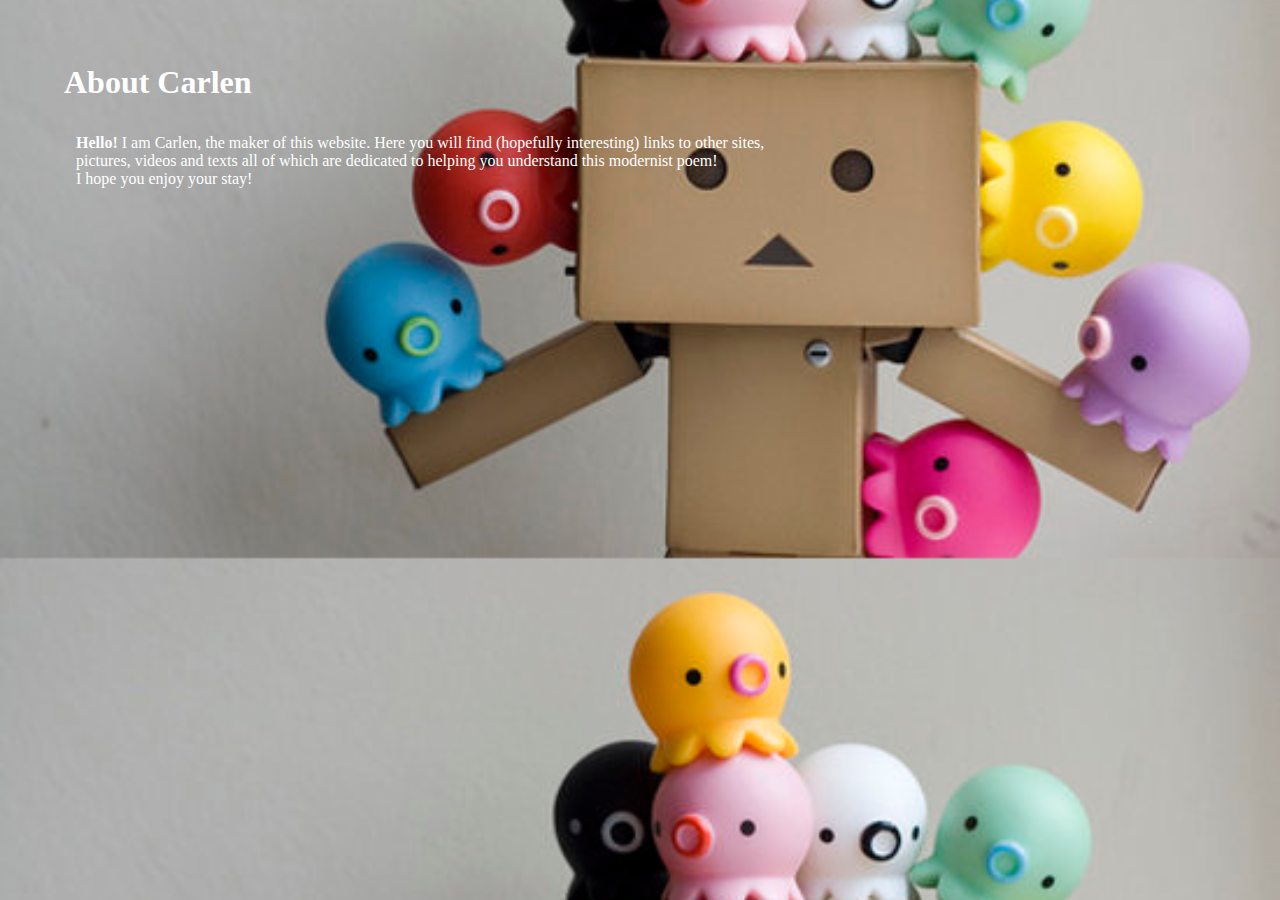
==== About.html @ 01c7dc31 "Update About.html" ====
<!doctype html>
        <head>
                <meta charset="UTF-8">
		<title>Modernist Illuminated Text</title>
		<link rel="stylesheet" href="style.css" type="text/css"/>
        </head>
        <body background = "danbofriends.jpg">
                <h1>About Carlen</h1>
                <p><b>Hello!</b> I am Carlen, the maker of this website. Here you will find (hopefully interesting) links to other sites, 
                <br>pictures, videos and texts all of which are dedicated to helping you understand this modernist poem!
                <br>I hope you enjoy your stay!
        </body>
</html>
---- style.css ----
/* Helen and Carrie: Illuminated Text*/

body
{
margin-top: 5%;
margin-left: 5%;
margin-bottom: 5%;
margin-right: 5%;
background-repeat: repeat-y;
background-size: cover;
background-position: 50% 50%;
}

p
{
text-align: justify;
font-size: 12pt;
color: white;
padding: 12px;
}

h1
{
color: white;
}

h2
{
color: white;
}

h3
{
color: white;  
}

a:link
{
  color: blue;
}

a:visited
{
  color: purple;
}

a:hover
{
  color: red;
}
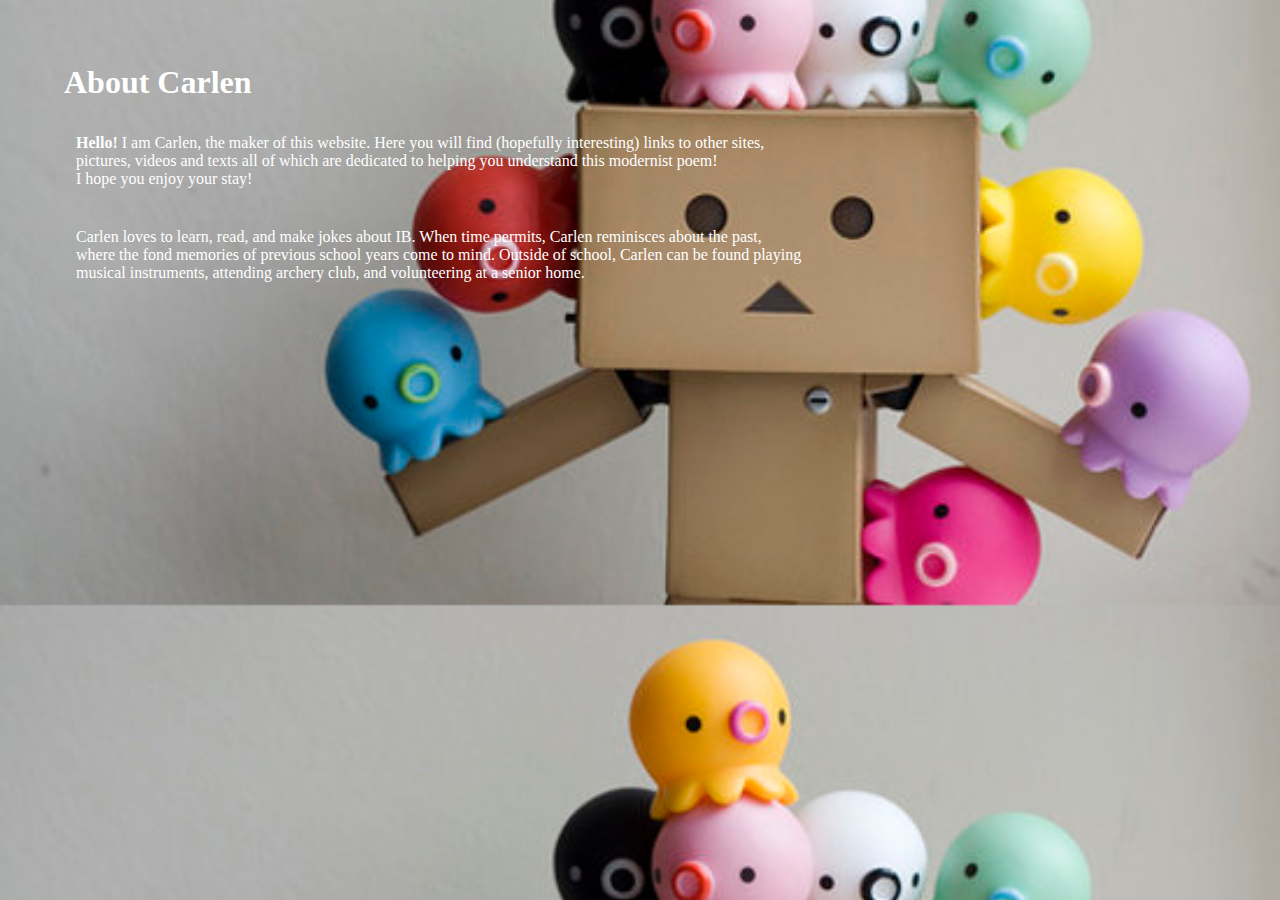
==== commit 291e57ac: "Update About.html" ====
--- a/About.html
+++ b/About.html
@@ -9,5 +9,8 @@
                 <p><b>Hello!</b> I am Carlen, the maker of this website. Here you will find (hopefully interesting) links to other sites, 
                 <br>pictures, videos and texts all of which are dedicated to helping you understand this modernist poem!
                 <br>I hope you enjoy your stay!
+		<p>Carlen loves to learn, read, and make jokes about IB. When time permits, Carlen reminisces about the past,
+		<br>where the fond memories of previous school years come to mind. Outside of school, Carlen can be found playing 
+		<br>musical instruments, attending archery club, and volunteering at a senior home. 
         </body>
 </html>
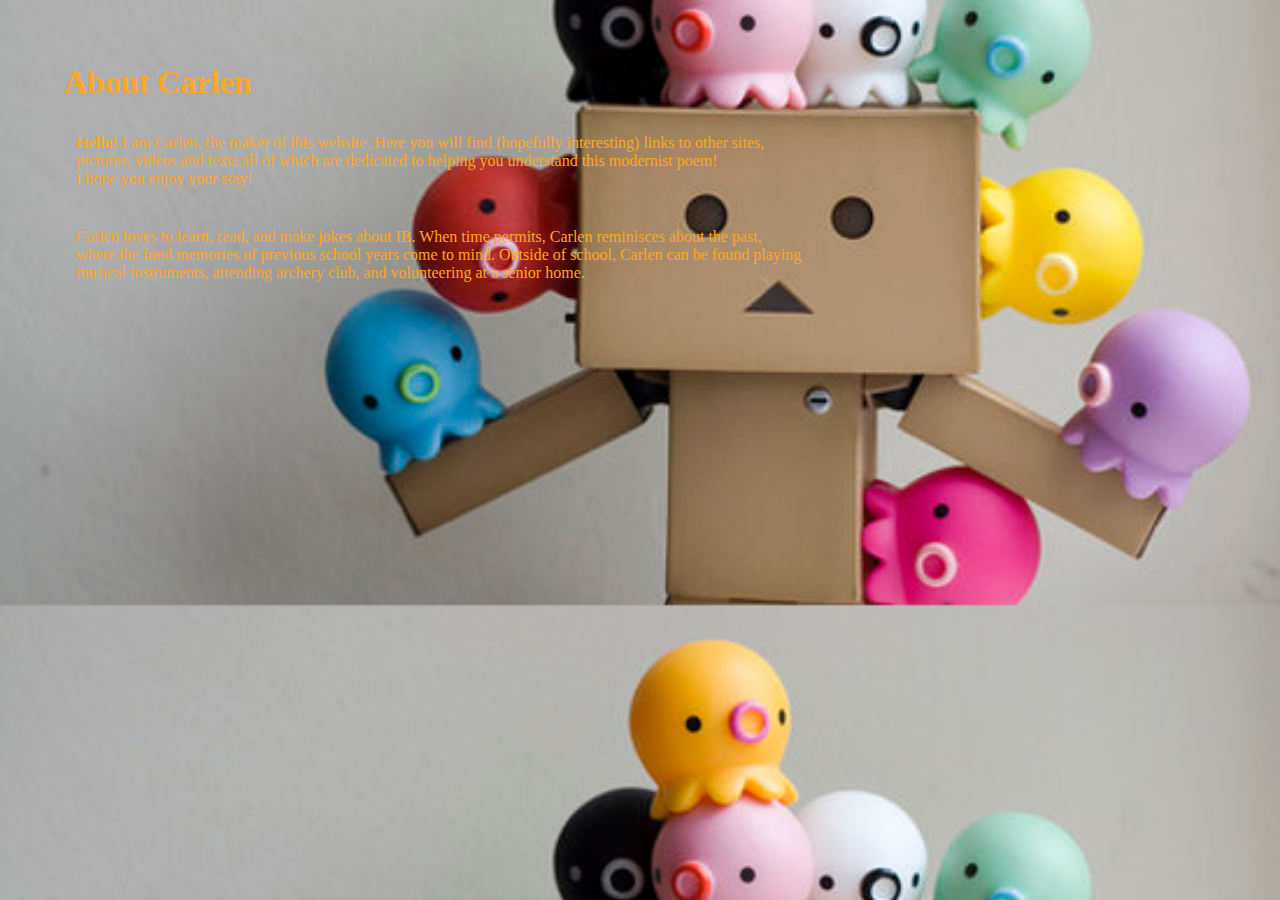
==== commit d20f032b: "Update About.html" ====
--- a/About.html
+++ b/About.html
@@ -5,11 +5,11 @@
 		<link rel="stylesheet" href="style.css" type="text/css"/>
         </head>
         <body background = "danbofriends.jpg">
-                <h1>About Carlen</h1>
-                <p><b>Hello!</b> I am Carlen, the maker of this website. Here you will find (hopefully interesting) links to other sites, 
+                <h1 style="color:#FFA726;">About Carlen</h1>
+                <p style="color:#FFA726;"><b>Hello!</b> I am Carlen, the maker of this website. Here you will find (hopefully interesting) links to other sites, 
                 <br>pictures, videos and texts all of which are dedicated to helping you understand this modernist poem!
                 <br>I hope you enjoy your stay!
-		<p>Carlen loves to learn, read, and make jokes about IB. When time permits, Carlen reminisces about the past,
+		<p style="color:#FFA726;">Carlen loves to learn, read, and make jokes about IB. When time permits, Carlen reminisces about the past,
 		<br>where the fond memories of previous school years come to mind. Outside of school, Carlen can be found playing 
 		<br>musical instruments, attending archery club, and volunteering at a senior home. 
         </body>
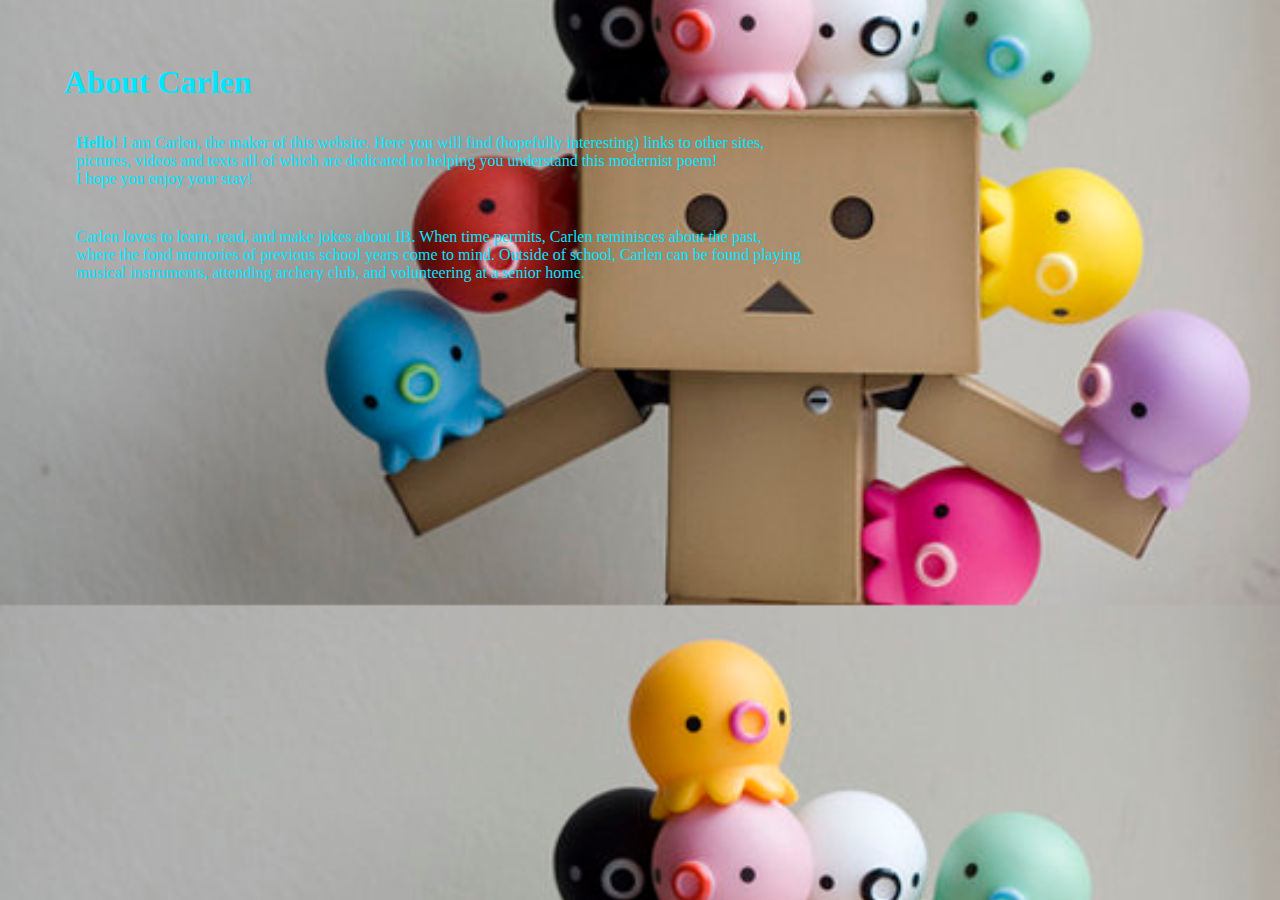
==== commit 9b7df03e: "Update About.html" ====
--- a/About.html
+++ b/About.html
@@ -5,11 +5,11 @@
 		<link rel="stylesheet" href="style.css" type="text/css"/>
         </head>
         <body background = "danbofriends.jpg">
-                <h1 style="color:#FFA726;">About Carlen</h1>
-                <p style="color:#FFA726;"><b>Hello!</b> I am Carlen, the maker of this website. Here you will find (hopefully interesting) links to other sites, 
+                <h1 style="color:#00E5FF;">About Carlen</h1>
+                <p style="color:#00E5FF;"><b>Hello!</b> I am Carlen, the maker of this website. Here you will find (hopefully interesting) links to other sites, 
                 <br>pictures, videos and texts all of which are dedicated to helping you understand this modernist poem!
                 <br>I hope you enjoy your stay!
-		<p style="color:#FFA726;">Carlen loves to learn, read, and make jokes about IB. When time permits, Carlen reminisces about the past,
+		<p style="color:#00E5FF;">Carlen loves to learn, read, and make jokes about IB. When time permits, Carlen reminisces about the past,
 		<br>where the fond memories of previous school years come to mind. Outside of school, Carlen can be found playing 
 		<br>musical instruments, attending archery club, and volunteering at a senior home. 
         </body>
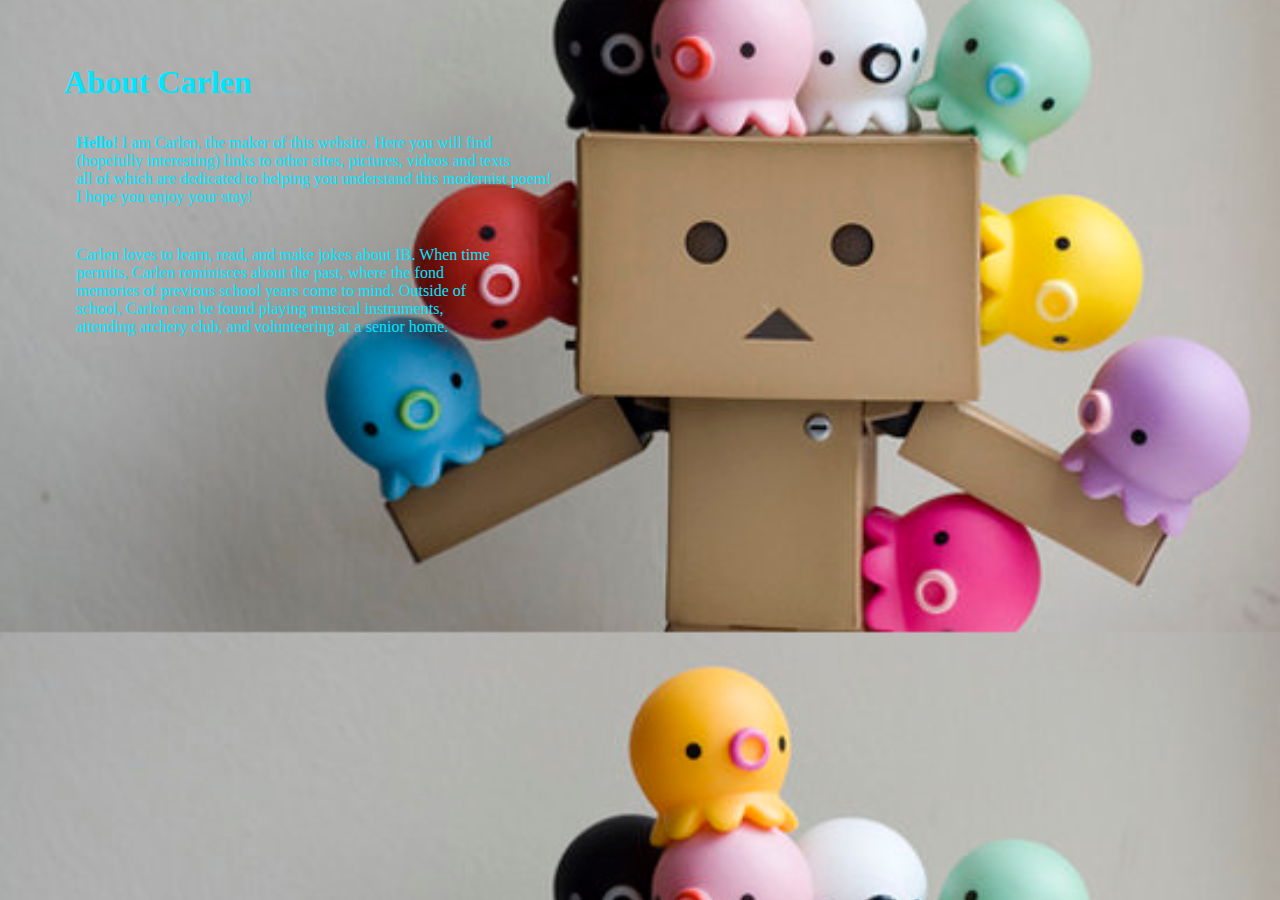
==== commit 9708666f: "Update About.html" ====
--- a/About.html
+++ b/About.html
@@ -1,4 +1,5 @@
 <!doctype html>
+<html>
         <head>
                 <meta charset="UTF-8">
 		<title>Modernist Illuminated Text</title>
@@ -6,11 +7,14 @@
         </head>
         <body background = "danbofriends.jpg">
                 <h1 style="color:#00E5FF;">About Carlen</h1>
-                <p style="color:#00E5FF;"><b>Hello!</b> I am Carlen, the maker of this website. Here you will find (hopefully interesting) links to other sites, 
-                <br>pictures, videos and texts all of which are dedicated to helping you understand this modernist poem!
-                <br>I hope you enjoy your stay!
-		<p style="color:#00E5FF;">Carlen loves to learn, read, and make jokes about IB. When time permits, Carlen reminisces about the past,
-		<br>where the fond memories of previous school years come to mind. Outside of school, Carlen can be found playing 
-		<br>musical instruments, attending archery club, and volunteering at a senior home. 
+                <p style="color:#00E5FF;"><b>Hello!</b> I am Carlen, the maker of this website. Here you will find 
+					<br>(hopefully interesting) links to other sites, pictures, videos and texts 
+					<br>all of which are dedicated to helping you understand this modernist poem!
+					<br>I hope you enjoy your stay!</p>	
+		<p style="color:#00E5FF;">Carlen loves to learn, read, and make jokes about IB. When time 
+					<br>permits, Carlen reminisces about the past, where the fond 
+					<br>memories of previous school years come to mind. Outside of 
+					<br>school, Carlen can be found playing musical instruments, 
+					<br>attending archery club, and volunteering at a senior home.</p>
         </body>
 </html>
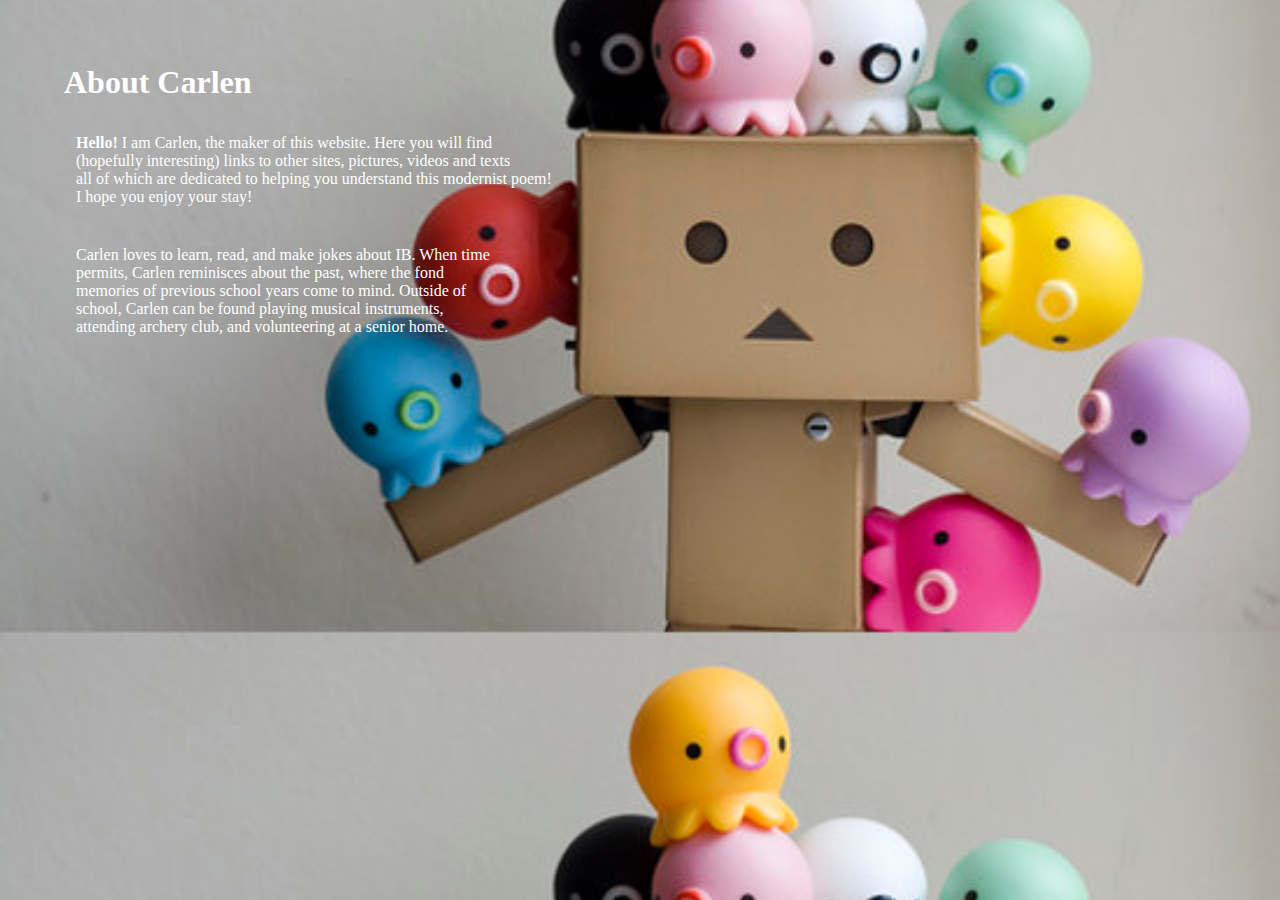
==== commit b9a3114b: "Update About.html" ====
--- a/About.html
+++ b/About.html
@@ -6,12 +6,12 @@
 		<link rel="stylesheet" href="style.css" type="text/css"/>
         </head>
         <body background = "danbofriends.jpg">
-                <h1 style="color:#00E5FF;">About Carlen</h1>
-                <p style="color:#00E5FF;"><b>Hello!</b> I am Carlen, the maker of this website. Here you will find 
+                <h1 style="color:#FFFFFF;">About Carlen</h1>
+                <p style="color:#FFFFFF;"><b>Hello!</b> I am Carlen, the maker of this website. Here you will find 
 					<br>(hopefully interesting) links to other sites, pictures, videos and texts 
 					<br>all of which are dedicated to helping you understand this modernist poem!
 					<br>I hope you enjoy your stay!</p>	
-		<p style="color:#00E5FF;">Carlen loves to learn, read, and make jokes about IB. When time 
+		<p style="color:#FFFFFF;">Carlen loves to learn, read, and make jokes about IB. When time 
 					<br>permits, Carlen reminisces about the past, where the fond 
 					<br>memories of previous school years come to mind. Outside of 
 					<br>school, Carlen can be found playing musical instruments, 
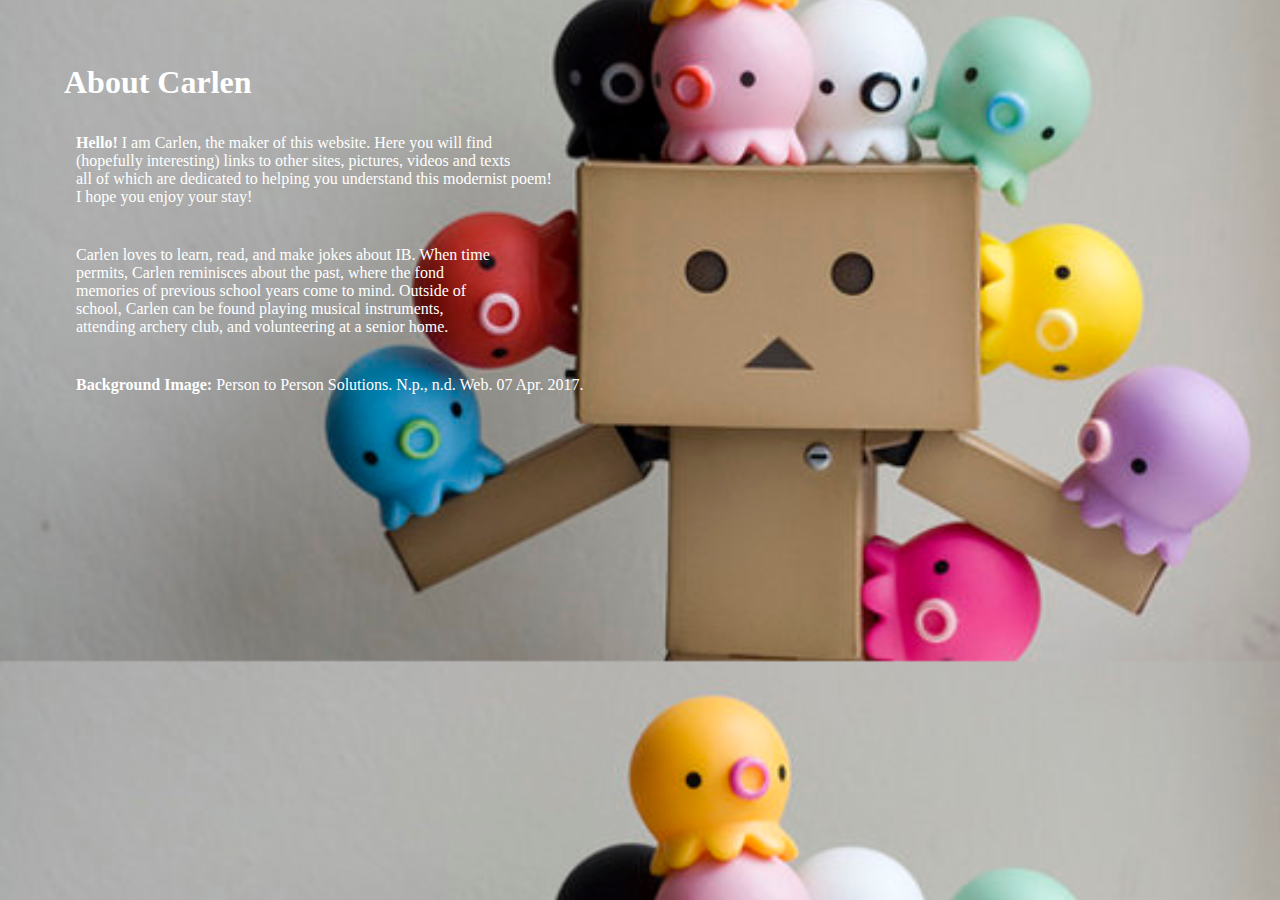
==== commit 070638e1: "Update About.html" ====
--- a/About.html
+++ b/About.html
@@ -16,5 +16,6 @@
 					<br>memories of previous school years come to mind. Outside of 
 					<br>school, Carlen can be found playing musical instruments, 
 					<br>attending archery club, and volunteering at a senior home.</p>
+		<p style="color:#FFFFFF;"><b>Background Image:</b> Person to Person Solutions. N.p., n.d. Web. 07 Apr. 2017.</p>
         </body>
 </html>
